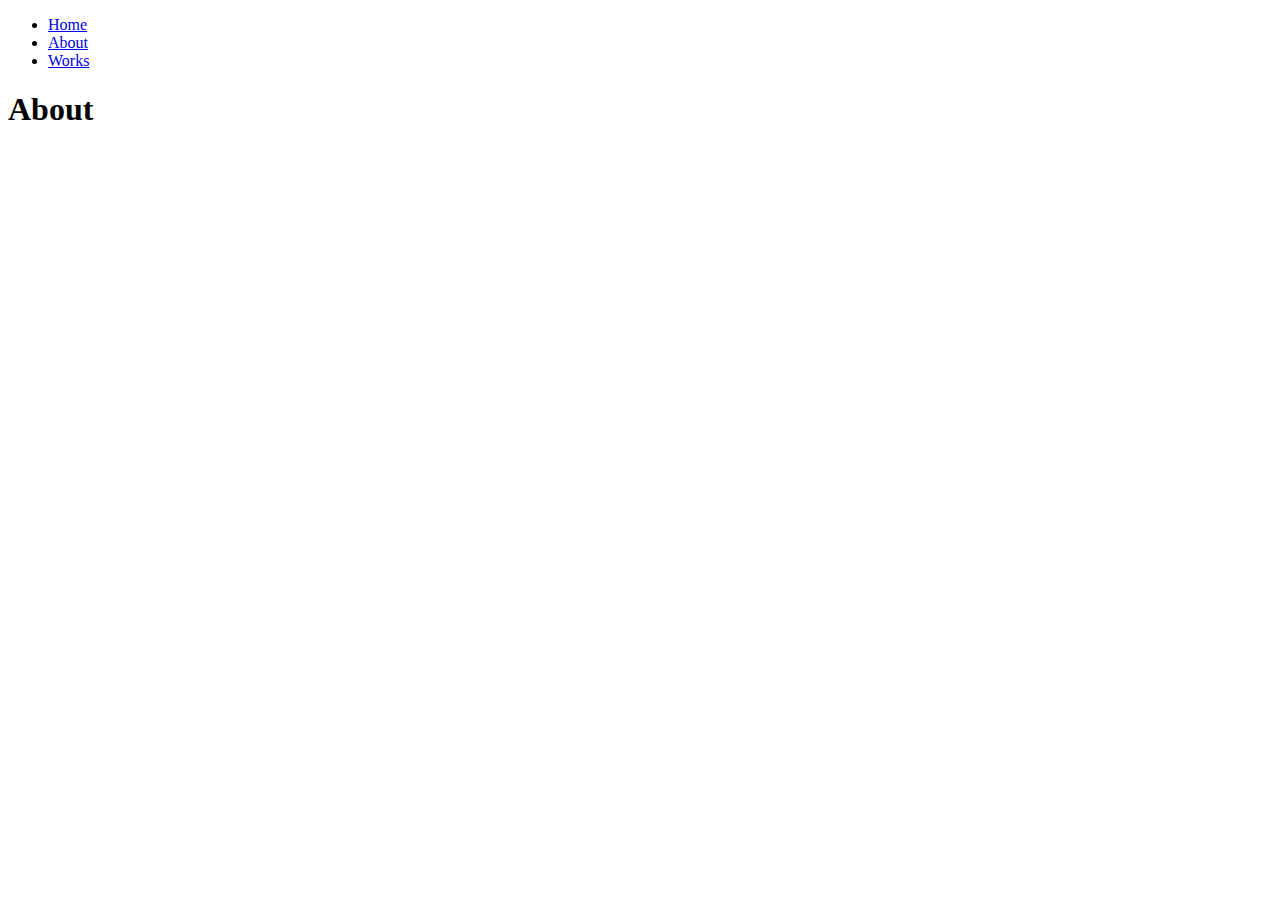
==== about.html @ 9859dd6b "It's my first project" ====
<!DOCTYPE html>
<html lang="en">
<head>
    <meta charset="UTF-8">
    <meta http-equiv="X-UA-Compatible" content="IE=edge">
    <meta name="viewport" content="width=device-width, initial-scale=1.0">
    <title>Document</title>
</head>


<body>
    <ul class="ul">
        <li><a href="index.html">Home</a></li>
        <li><a href="about.html">About</a></li>
        <li><a href="works.html">Works</a></li>
    </ul>
    <h1>About<h1>
        


</body>











</html>
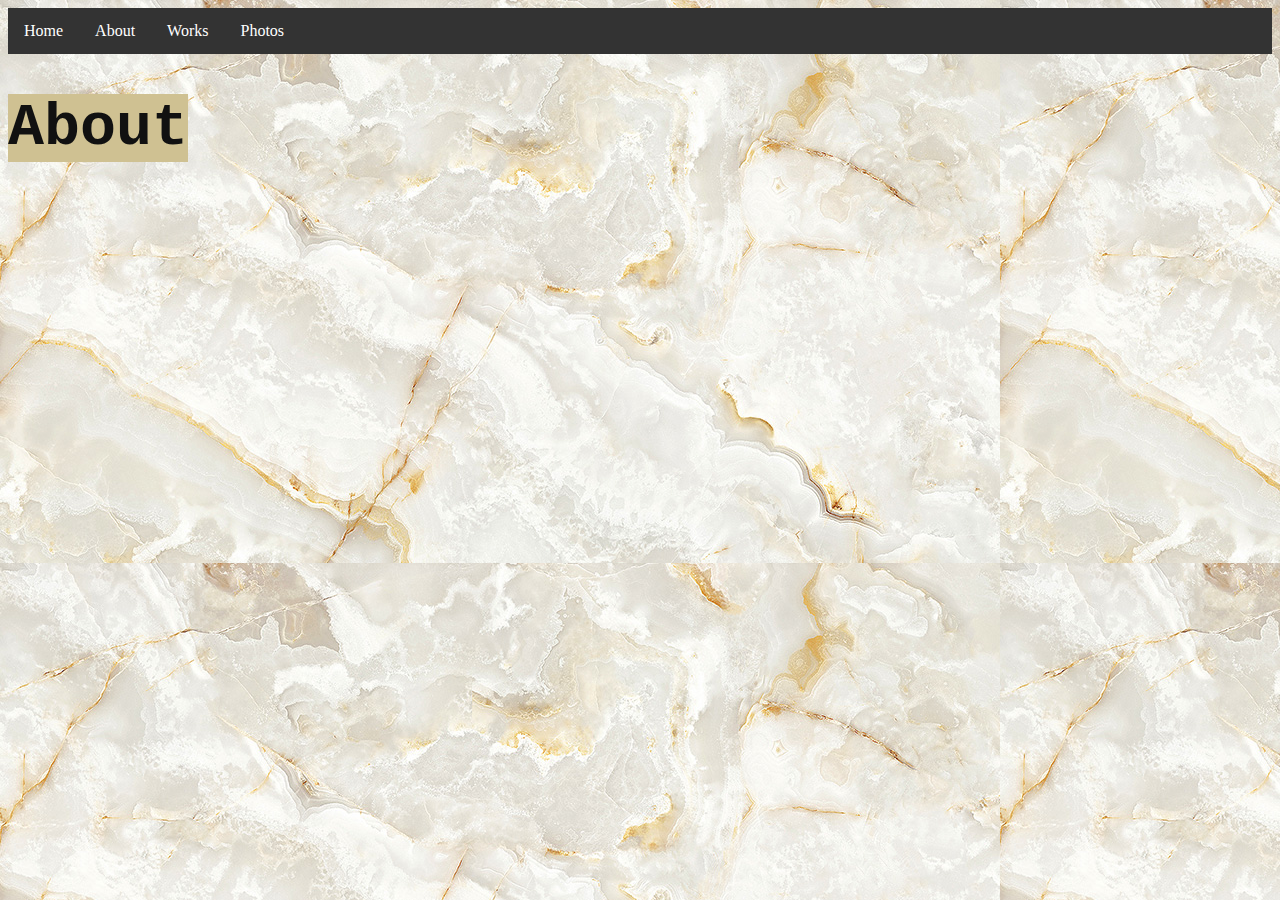
==== commit 352a1269: "Add files via upload" ====
--- a/about.html
+++ b/about.html
@@ -4,6 +4,7 @@
     <meta charset="UTF-8">
     <meta http-equiv="X-UA-Compatible" content="IE=edge">
     <meta name="viewport" content="width=device-width, initial-scale=1.0">
+    <link rel="stylesheet" href="CSS/stylesheet.css" />
     <title>Document</title>
 </head>
 
@@ -13,10 +14,11 @@
         <li><a href="index.html">Home</a></li>
         <li><a href="about.html">About</a></li>
         <li><a href="works.html">Works</a></li>
-    </ul>
-    <h1>About<h1>
-        
+        <li><a href="Photos.html">Photos</a></li>
+      </ul>
 
+
+    <h1 class="p3"><mark>About</mark><h1>
 
 </body>
 
--- a/CSS/stylesheet.css
+++ b/CSS/stylesheet.css
@@ -0,0 +1,101 @@
+body {
+  background: url(../Images/white_marble.jpeg) repeat;
+}
+
+.p3 {
+  font-family: "Lucida Console", "Courier New", monospace;
+}
+
+h1 {
+  text-align: left;
+  font-size: 60px;
+  color: rgb(130, 134, 70);
+}
+
+.myDiv {
+  padding: 30px;
+  height: 1000px;
+}
+
+.myPadding {
+  padding-left: 500px;
+}
+
+.myPadding2 {
+  padding-left: 515px;
+}
+
+.imageSize {
+  height: 600px;
+  border: 15px solid rgb(0, 0, 0);
+}
+
+.myPic {
+  float: left;
+}
+
+.ul {
+  list-style-type: none;
+}
+
+.row {
+  display: flex;
+  flex-wrap: wrap;
+}
+
+.column {
+  flex: 33%;
+  padding: 10px;
+}
+
+.column img {
+  max-height: 100%;
+  max-width: 400px;
+  padding: 5px;
+  border: solid 3px black;
+}
+
+.works {
+  border-top: 5px solid lightblue;
+  float: left;
+}
+
+* {
+  box-sizing: border-box;
+}
+
+div.active img:hover {
+  border: black;
+  background: yellowgreen;
+  size: 200%;
+}
+
+ul {
+  list-style-type: none;
+  margin: 0;
+  padding: 0;
+  overflow: hidden;
+  background-color: #333;
+}
+
+li {
+  float: left;
+}
+
+li a {
+  display: block;
+  color: white;
+  text-align: center;
+  padding: 14px 16px;
+  text-decoration: none;
+}
+
+/* Change the link color to #111 (black) on hover */
+li a:hover {
+  background-color: #111;
+}
+
+mark {
+  background-color: rgb(207, 193, 146);
+  color: #111;
+}
